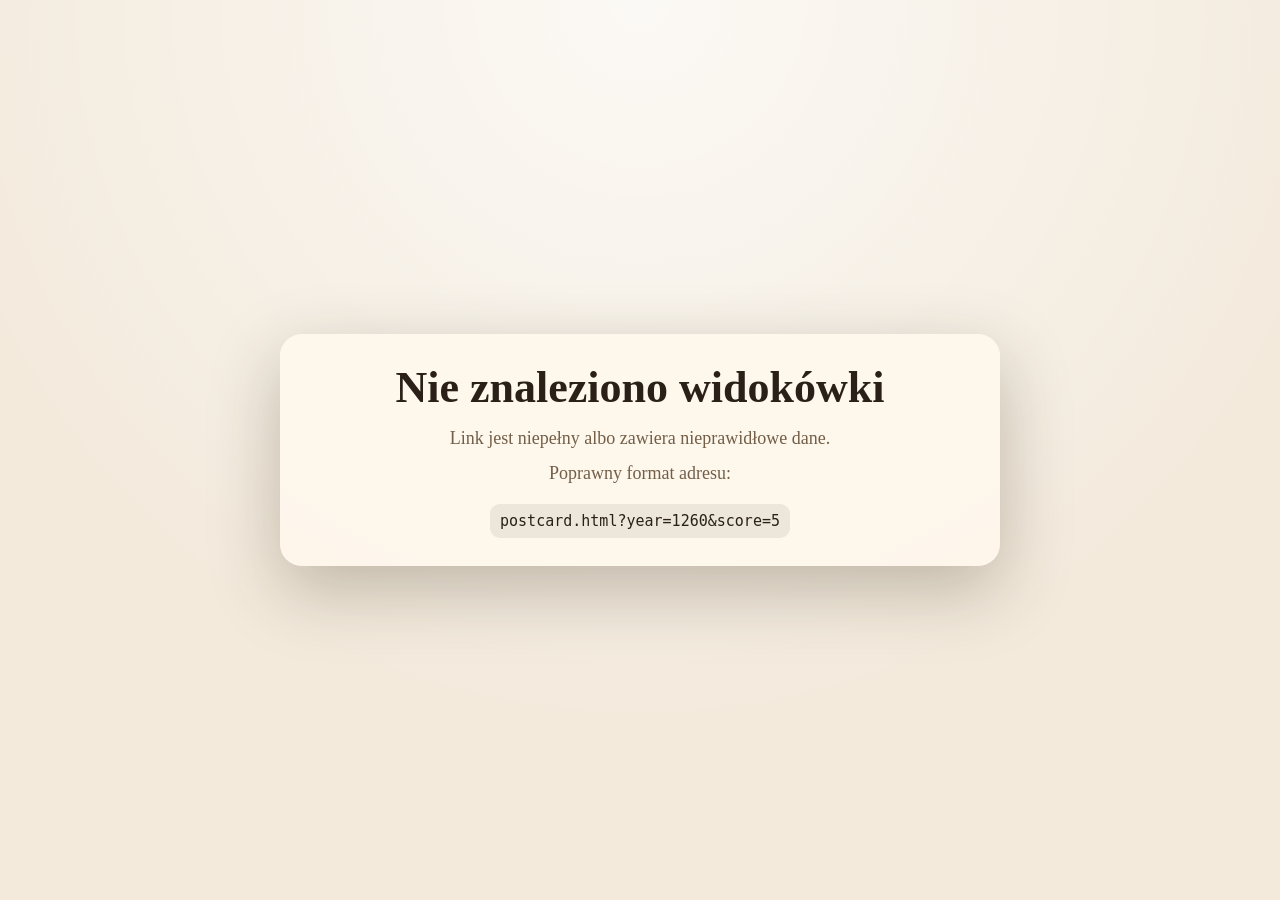
==== postcard.html @ a4b887b3 "feat: add static postcard reward pages Add a GitHub Pages compatible static postcard viewer for HTG " ====
<!doctype html>
<html lang="pl">
<head>
  <meta charset="utf-8" />
  <meta name="viewport" content="width=device-width, initial-scale=1" />

  <title>HTG Widokówka</title>
  <meta name="description" content="Pamiątkowa widokówka z misji HTG" />

  <link rel="stylesheet" href="./assets/postcard.css" />
</head>

<body>
  <main class="page">
    <article class="postcard" id="postcard" hidden>
      <img class="postcard__image" id="postcardImage" src="" alt="" />

      <section class="message" id="messageBox" aria-label="Wynik misji">
        <p class="message__eyebrow">Gratulacje!</p>
        <p class="message__text" id="messageText"></p>
      </section>
    </article>

    <section class="fallback" id="fallback" hidden>
      <h1>Nie znaleziono widokówki</h1>
      <p>Link jest niepełny albo zawiera nieprawidłowe dane.</p>
      <p>Poprawny format adresu:</p>
      <code>postcard.html?year=1260&amp;score=5</code>
    </section>
  </main>

  <script>
    const POSTCARDS = {
      "1260": {
        title: "Początek na Kępie",
        image: "./images/1260.png",
        alt: "Widokówka z epoki 1260, Początek na Kępie",
        messageClass: "message--1260",
      },
      "1750": {
        title: "Zakupy z całego świata",
        image: "./images/1750.png",
        alt: "Widokówka z epoki 1750, Zakupy z całego świata",
        messageClass: "message--1750",
      },
      "1894": {
        title: "Architekt nowoczesnej Hali",
        image: "./images/1894.png",
        alt: "Widokówka z epoki 1894, Architekt nowoczesnej Hali",
        messageClass: "message--1894",
      },
      "1896": {
        title: "Pierwszy dzień pod dachem",
        image: "./images/1896.png",
        alt: "Widokówka z epoki 1896, Pierwszy dzień pod dachem",
        messageClass: "message--1896",
      },
      "1931": {
        title: "Restaurator z Hali",
        image: "./images/1931.png",
        alt: "Widokówka z epoki 1931, Restaurator z Hali",
        messageClass: "message--1931",
      },
      "1975": {
        title: "Zapach mandarynek",
        image: "./images/1975.png",
        alt: "Widokówka z epoki 1975, Zapach mandarynek",
        messageClass: "message--1975",
      },
      "2026": {
        title: "Siedemset lat w jednym miejscu",
        image: "./images/2026.png",
        alt: "Widokówka z epoki 2026, Siedemset lat w jednym miejscu",
        messageClass: "message--2026",
      },
    }

    const params = new URLSearchParams(window.location.search)

    const requestedYear = params.get("year")
    const requestedScore = Number(params.get("score"))

    const hasValidYear = POSTCARDS[requestedYear] !== undefined
    const hasValidScore =
      Number.isInteger(requestedScore) &&
      requestedScore >= 1 &&
      requestedScore <= 5

    const postcardElement = document.getElementById("postcard")
    const fallbackElement = document.getElementById("fallback")

    if (!hasValidYear || !hasValidScore) {
      document.title = "Nie znaleziono widokówki | HTG"
      fallbackElement.hidden = false
    } else {
      const postcard = POSTCARDS[requestedYear]

      document.title = `${postcard.title} | ${requestedScore}/5 pkt`

      const image = document.getElementById("postcardImage")
      image.src = postcard.image
      image.alt = postcard.alt

      const messageBox = document.getElementById("messageBox")
      messageBox.classList.add(postcard.messageClass)

      document.getElementById("messageText").textContent =
        `Zdobyłeś ${requestedScore}/5 pkt`

      postcardElement.hidden = false
    }
  </script>
</body>
</html>
---- assets/postcard.css ----
:root {
  --page-bg: #f3eadc;
  --text: #2a2017;
  --muted: #735f48;
  --shadow: 0 24px 70px rgba(55, 38, 18, 0.28);
}

* {
  box-sizing: border-box;
}

html {
  min-height: 100%;
  background: var(--page-bg);
}

body {
  min-height: 100%;
  margin: 0;
  font-family:
    Georgia,
    "Times New Roman",
    serif;
  color: var(--text);
  background:
    radial-gradient(circle at top, rgba(255, 255, 255, 0.72), transparent 46rem),
    var(--page-bg);
}

.page {
  width: min(100%, 980px);
  min-height: 100vh;
  margin: 0 auto;
  padding: 18px;
  display: flex;
  align-items: center;
  justify-content: center;
}

.postcard {
  position: relative;
  width: 100%;
  overflow: hidden;
  border-radius: 22px;
  background: #fff8ed;
  box-shadow: var(--shadow);
}

.postcard__image {
  display: block;
  width: 100%;
  height: auto;
}

.message {
  position: absolute;
  z-index: 2;
  display: flex;
  flex-direction: column;
  align-items: center;
  justify-content: center;
  text-align: center;
  pointer-events: none;
  color: #6e3e18;
  text-shadow: 0 1px 0 rgba(255, 255, 255, 0.55);
}

.message__eyebrow {
  margin: 0 0 0.12em;
  font-size: clamp(13px, 2.5vw, 28px);
  line-height: 1;
  font-weight: 700;
  letter-spacing: 0.02em;
}

.message__text {
  margin: 0;
  font-size: clamp(18px, 4vw, 44px);
  line-height: 1.06;
  font-weight: 800;
}

/*
  Pozycje tekstu są procentowe względem obrazka.
  Te wartości dopasowujemy ręcznie do pustej etykiety na każdej pocztówce.
*/

/* 1260 */
.message--1260 {
  left: 58%;
  top: 79%;
  width: 34%;
  height: 13%;
}

/* 1750 */
.message--1750 {
  left: 54%;
  top: 77%;
  width: 38%;
  height: 14%;
}

/* 1894 */
.message--1894 {
  left: 53%;
  top: 76%;
  width: 39%;
  height: 13%;
}

/* 1896 */
.message--1896 {
  left: 52%;
  top: 78%;
  width: 39%;
  height: 14%;
}

/* 1931 */
.message--1931 {
  left: 50%;
  top: 80%;
  width: 41%;
  height: 13%;
}

/* 1975 */
.message--1975 {
  left: 52%;
  top: 80%;
  width: 40%;
  height: 12%;
}

/* 2026 */
.message--2026 {
  left: 50%;
  top: 73%;
  width: 43%;
  height: 16%;
}

.fallback {
  width: min(720px, 100%);
  padding: 28px;
  border-radius: 22px;
  background: rgba(255, 248, 237, 0.92);
  box-shadow: var(--shadow);
  text-align: center;
}

.fallback h1 {
  margin: 0 0 12px;
  font-size: clamp(28px, 6vw, 44px);
}

.fallback p {
  margin: 8px 0;
  color: var(--muted);
  font-size: 18px;
  line-height: 1.45;
}

.fallback code {
  display: inline-block;
  margin-top: 10px;
  padding: 8px 10px;
  border-radius: 10px;
  background: rgba(42, 32, 23, 0.08);
  color: var(--text);
  font-size: 15px;
}

@media (max-width: 520px) {
  .page {
    padding: 10px;
  }

  .postcard {
    border-radius: 16px;
  }

  .message__eyebrow {
    font-size: clamp(11px, 2.5vw, 18px);
  }

  .message__text {
    font-size: clamp(15px, 3.8vw, 28px);
  }
}
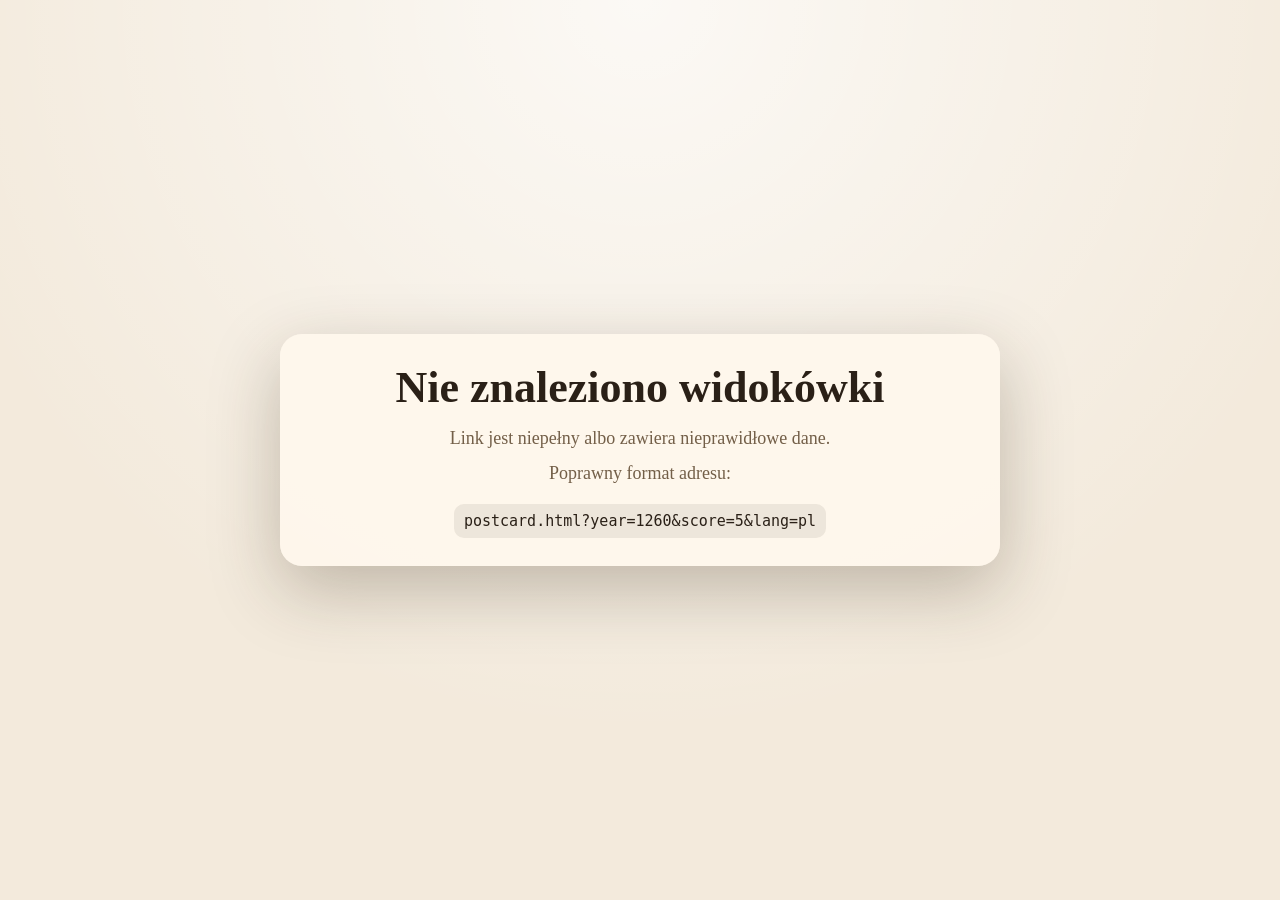
==== commit cec3ec82: "Update HTG postcards and language support" ====
--- a/postcard.html
+++ b/postcard.html
@@ -7,7 +7,7 @@
   <title>HTG Widokówka</title>
   <meta name="description" content="Pamiątkowa widokówka z misji HTG" />
 
-  <link rel="stylesheet" href="./assets/postcard.css" />
+  <link rel="stylesheet" href="./assets/postcard.css?v=20260724-2" />
 </head>
 
 <body>
@@ -16,99 +16,147 @@
       <img class="postcard__image" id="postcardImage" src="" alt="" />
 
       <section class="message" id="messageBox" aria-label="Wynik misji">
-        <p class="message__eyebrow">Gratulacje!</p>
+        <p class="message__eyebrow" id="messageEyebrow"></p>
         <p class="message__text" id="messageText"></p>
       </section>
     </article>
 
     <section class="fallback" id="fallback" hidden>
-      <h1>Nie znaleziono widokówki</h1>
-      <p>Link jest niepełny albo zawiera nieprawidłowe dane.</p>
-      <p>Poprawny format adresu:</p>
-      <code>postcard.html?year=1260&amp;score=5</code>
+      <h1 id="fallbackTitle">Nie znaleziono widokówki</h1>
+      <p id="fallbackText1">Link jest niepełny albo zawiera nieprawidłowe dane.</p>
+      <p id="fallbackText2">Poprawny format adresu:</p>
+      <code>postcard.html?year=1260&amp;score=5&amp;lang=pl</code>
     </section>
   </main>
 
   <script>
+    const CACHE_VERSION = "20260724-2";
+
     const POSTCARDS = {
       "1260": {
         title: "Początek na Kępie",
-        image: "./images/1260.png",
-        alt: "Widokówka z epoki 1260, Początek na Kępie",
-        messageClass: "message--1260",
+        image: `./images/1260.png?v=${CACHE_VERSION}`,
+        alt: "Widokówka z epoki 1260, Początek na Kępie"
       },
       "1750": {
         title: "Zakupy z całego świata",
-        image: "./images/1750.png",
-        alt: "Widokówka z epoki 1750, Zakupy z całego świata",
-        messageClass: "message--1750",
+        image: `./images/1750.png?v=${CACHE_VERSION}`,
+        alt: "Widokówka z epoki 1750, Zakupy z całego świata"
       },
       "1894": {
         title: "Architekt nowoczesnej Hali",
-        image: "./images/1894.png",
-        alt: "Widokówka z epoki 1894, Architekt nowoczesnej Hali",
-        messageClass: "message--1894",
+        image: `./images/1894.png?v=${CACHE_VERSION}`,
+        alt: "Widokówka z epoki 1894, Architekt nowoczesnej Hali"
       },
       "1896": {
         title: "Pierwszy dzień pod dachem",
-        image: "./images/1896.png",
-        alt: "Widokówka z epoki 1896, Pierwszy dzień pod dachem",
-        messageClass: "message--1896",
+        image: `./images/1896.png?v=${CACHE_VERSION}`,
+        alt: "Widokówka z epoki 1896, Pierwszy dzień pod dachem"
       },
       "1931": {
         title: "Restaurator z Hali",
-        image: "./images/1931.png",
-        alt: "Widokówka z epoki 1931, Restaurator z Hali",
-        messageClass: "message--1931",
+        image: `./images/1931.png?v=${CACHE_VERSION}`,
+        alt: "Widokówka z epoki 1931, Restaurator z Hali"
       },
       "1975": {
         title: "Zapach mandarynek",
-        image: "./images/1975.png",
-        alt: "Widokówka z epoki 1975, Zapach mandarynek",
-        messageClass: "message--1975",
-      },
-      "2026": {
-        title: "Siedemset lat w jednym miejscu",
-        image: "./images/2026.png",
-        alt: "Widokówka z epoki 2026, Siedemset lat w jednym miejscu",
-        messageClass: "message--2026",
-      },
+        image: `./images/1975.png?v=${CACHE_VERSION}`,
+        alt: "Widokówka z epoki 1975, Zapach mandarynek"
+      }
+    };
+
+    function formatPolishPoints(score) {
+      if (score === 1) return "1 punkt";
+
+      const mod10 = score % 10;
+      const mod100 = score % 100;
+
+      if (mod10 >= 2 && mod10 <= 4 && !(mod100 >= 12 && mod100 <= 14)) {
+        return `${score} punkty`;
+      }
+
+      return `${score} punktów`;
     }
 
-    const params = new URLSearchParams(window.location.search)
+    const COPY = {
+      pl: {
+        congratulations: "Gratulacje!",
+        invalidTitle: "Nie znaleziono widokówki | HTG",
+        fallbackTitle: "Nie znaleziono widokówki",
+        fallbackText1: "Link jest niepełny albo zawiera nieprawidłowe dane.",
+        fallbackText2: "Poprawny format adresu:",
+        ariaLabel: "Wynik misji",
+        titleSuffix: "pkt",
+        scoreText: (score) => `Zdobyłeś ${formatPolishPoints(score)}`
+      },
+      en: {
+        congratulations: "Congratulations!",
+        invalidTitle: "Postcard not found | HTG",
+        fallbackTitle: "Postcard not found",
+        fallbackText1: "The link is incomplete or contains invalid data.",
+        fallbackText2: "Correct URL format:",
+        ariaLabel: "Mission result",
+        titleSuffix: "pts",
+        scoreText: (score) =>
+          `You scored ${score} ${score === 1 ? "point" : "points"}`
+      }
+    };
 
-    const requestedYear = params.get("year")
-    const requestedScore = Number(params.get("score"))
+    const params = new URLSearchParams(window.location.search);
 
-    const hasValidYear = POSTCARDS[requestedYear] !== undefined
+    const requestedYear = params.get("year");
+    const requestedScore = Number(params.get("score"));
+    const requestedLangRaw = (params.get("lang") || "pl").toLowerCase();
+    const requestedLang = COPY[requestedLangRaw] ? requestedLangRaw : "pl";
+    const copy = COPY[requestedLang];
+
+    document.documentElement.lang = requestedLang;
+
+    const hasValidYear = POSTCARDS[requestedYear] !== undefined;
     const hasValidScore =
       Number.isInteger(requestedScore) &&
       requestedScore >= 1 &&
-      requestedScore <= 5
+      requestedScore <= 5;
 
-    const postcardElement = document.getElementById("postcard")
-    const fallbackElement = document.getElementById("fallback")
+    const postcardElement = document.getElementById("postcard");
+    const fallbackElement = document.getElementById("fallback");
+
+    const fallbackTitle = document.getElementById("fallbackTitle");
+    const fallbackText1 = document.getElementById("fallbackText1");
+    const fallbackText2 = document.getElementById("fallbackText2");
+
+    function showFallback() {
+      document.title = copy.invalidTitle;
+      fallbackTitle.textContent = copy.fallbackTitle;
+      fallbackText1.textContent = copy.fallbackText1;
+      fallbackText2.textContent = copy.fallbackText2;
+      fallbackElement.hidden = false;
+    }
 
     if (!hasValidYear || !hasValidScore) {
-      document.title = "Nie znaleziono widokówki | HTG"
-      fallbackElement.hidden = false
+      showFallback();
     } else {
-      const postcard = POSTCARDS[requestedYear]
+      const postcard = POSTCARDS[requestedYear];
 
-      document.title = `${postcard.title} | ${requestedScore}/5 pkt`
+      document.title =
+        `${postcard.title} | ${requestedScore}/5 ${copy.titleSuffix}`;
 
-      const image = document.getElementById("postcardImage")
-      image.src = postcard.image
-      image.alt = postcard.alt
+      const image = document.getElementById("postcardImage");
+      image.src = postcard.image;
+      image.alt = postcard.alt;
 
-      const messageBox = document.getElementById("messageBox")
-      messageBox.classList.add(postcard.messageClass)
+      const messageBox = document.getElementById("messageBox");
+      messageBox.setAttribute("aria-label", copy.ariaLabel);
+
+      document.getElementById("messageEyebrow").textContent =
+        copy.congratulations;
 
       document.getElementById("messageText").textContent =
-        `Zdobyłeś ${requestedScore}/5 pkt`
+        copy.scoreText(requestedScore);
 
-      postcardElement.hidden = false
+      postcardElement.hidden = false;
     }
   </script>
 </body>
-</html>+</html>
+
--- a/assets/postcard.css
+++ b/assets/postcard.css
@@ -1,26 +1,53 @@
 :root {
   --page-bg: #f3eadc;
+  --card-bg: #fff8ed;
   --text: #2a2017;
   --muted: #735f48;
+  --brand-orange: #fe6e32;
+  --score-color: #ffffff;
   --shadow: 0 24px 70px rgba(55, 38, 18, 0.28);
+
+  --message-left: 45%;
+  --message-top: 3.5%;
+  --message-width: 50%;
+  --message-height: 11.5%;
+}
+
+@font-face {
+  font-family: "Hala Targowa Sans";
+  src: url("./fonts/HalaTargowaSans-Regular.otf") format("opentype");
+  font-style: normal;
+  font-weight: 400;
+  font-display: swap;
+}
+
+@font-face {
+  font-family: "Poppins";
+  src: url("./fonts/Poppins-Medium.ttf") format("truetype");
+  font-style: normal;
+  font-weight: 500;
+  font-display: swap;
 }
 
 * {
   box-sizing: border-box;
 }
 
+html,
+body {
+  width: 100%;
+  min-height: 100%;
+  margin: 0;
+}
+
 html {
-  min-height: 100%;
   background: var(--page-bg);
 }
 
 body {
-  min-height: 100%;
-  margin: 0;
-  font-family:
-    Georgia,
-    "Times New Roman",
-    serif;
+  min-height: 100svh;
+  overflow: auto;
+  font-family: Georgia, "Times New Roman", serif;
   color: var(--text);
   background:
     radial-gradient(circle at top, rgba(255, 255, 255, 0.72), transparent 46rem),
@@ -28,9 +55,9 @@
 }
 
 .page {
-  width: min(100%, 980px);
-  min-height: 100vh;
-  margin: 0 auto;
+  width: 100%;
+  min-height: 100svh;
+  margin: 0;
   padding: 18px;
   display: flex;
   align-items: center;
@@ -39,110 +66,66 @@
 
 .postcard {
   position: relative;
-  width: 100%;
+  width: min(
+    calc(100vw - 36px),
+    calc((100svh - 36px) * 0.5625)
+  );
+  max-width: 1080px;
+  aspect-ratio: 9 / 16;
   overflow: hidden;
   border-radius: 22px;
-  background: #fff8ed;
+  background: var(--card-bg);
   box-shadow: var(--shadow);
+  container-type: inline-size;
 }
 
 .postcard__image {
   display: block;
   width: 100%;
-  height: auto;
+  height: 100%;
+  object-fit: contain;
 }
 
 .message {
   position: absolute;
   z-index: 2;
+  left: var(--message-left);
+  top: var(--message-top);
+  width: var(--message-width);
+  height: var(--message-height);
   display: flex;
   flex-direction: column;
-  align-items: center;
+  align-items: flex-start;
   justify-content: center;
-  text-align: center;
+  text-align: left;
   pointer-events: none;
-  color: #6e3e18;
-  text-shadow: 0 1px 0 rgba(255, 255, 255, 0.55);
 }
 
 .message__eyebrow {
-  margin: 0 0 0.12em;
-  font-size: clamp(13px, 2.5vw, 28px);
+  margin: 0 0 0.22em;
+  font-family: "Hala Targowa Sans", Arial, sans-serif;
+  font-size: 6cqw;
   line-height: 1;
-  font-weight: 700;
-  letter-spacing: 0.02em;
+  font-weight: 400;
+  color: var(--brand-orange);
+  letter-spacing: 0.01em;
+  white-space: nowrap;
+  text-shadow: 0 1px 1px rgba(0, 0, 0, 0.18);
 }
 
 .message__text {
   margin: 0;
-  font-size: clamp(18px, 4vw, 44px);
-  line-height: 1.06;
-  font-weight: 800;
-}
-
-/*
-  Pozycje tekstu są procentowe względem obrazka.
-  Te wartości dopasowujemy ręcznie do pustej etykiety na każdej pocztówce.
-*/
-
-/* 1260 */
-.message--1260 {
-  left: 58%;
-  top: 79%;
-  width: 34%;
-  height: 13%;
-}
-
-/* 1750 */
-.message--1750 {
-  left: 54%;
-  top: 77%;
-  width: 38%;
-  height: 14%;
-}
-
-/* 1894 */
-.message--1894 {
-  left: 53%;
-  top: 76%;
-  width: 39%;
-  height: 13%;
-}
-
-/* 1896 */
-.message--1896 {
-  left: 52%;
-  top: 78%;
-  width: 39%;
-  height: 14%;
-}
-
-/* 1931 */
-.message--1931 {
-  left: 50%;
-  top: 80%;
-  width: 41%;
-  height: 13%;
-}
-
-/* 1975 */
-.message--1975 {
-  left: 52%;
-  top: 80%;
-  width: 40%;
-  height: 12%;
-}
-
-/* 2026 */
-.message--2026 {
-  left: 50%;
-  top: 73%;
-  width: 43%;
-  height: 16%;
+  font-family: "Poppins", Arial, sans-serif;
+  font-size: 2.6cqw;
+  line-height: 1.15;
+  font-weight: 500;
+  color: var(--score-color);
+  white-space: nowrap;
+  text-shadow: 0 1px 2px rgba(0, 0, 0, 0.28);
 }
 
 .fallback {
-  width: min(720px, 100%);
+  width: min(720px, calc(100vw - 36px));
   padding: 28px;
   border-radius: 22px;
   background: rgba(255, 248, 237, 0.92);
@@ -174,18 +157,19 @@
 
 @media (max-width: 520px) {
   .page {
-    padding: 10px;
+    padding: 8px;
   }
 
   .postcard {
-    border-radius: 16px;
+    width: min(
+      calc(100vw - 16px),
+      calc((100svh - 16px) * 0.5625)
+    );
+    border-radius: 14px;
   }
 
-  .message__eyebrow {
-    font-size: clamp(11px, 2.5vw, 18px);
+  .fallback {
+    width: calc(100vw - 16px);
+    padding: 18px;
   }
-
-  .message__text {
-    font-size: clamp(15px, 3.8vw, 28px);
-  }
-}+}
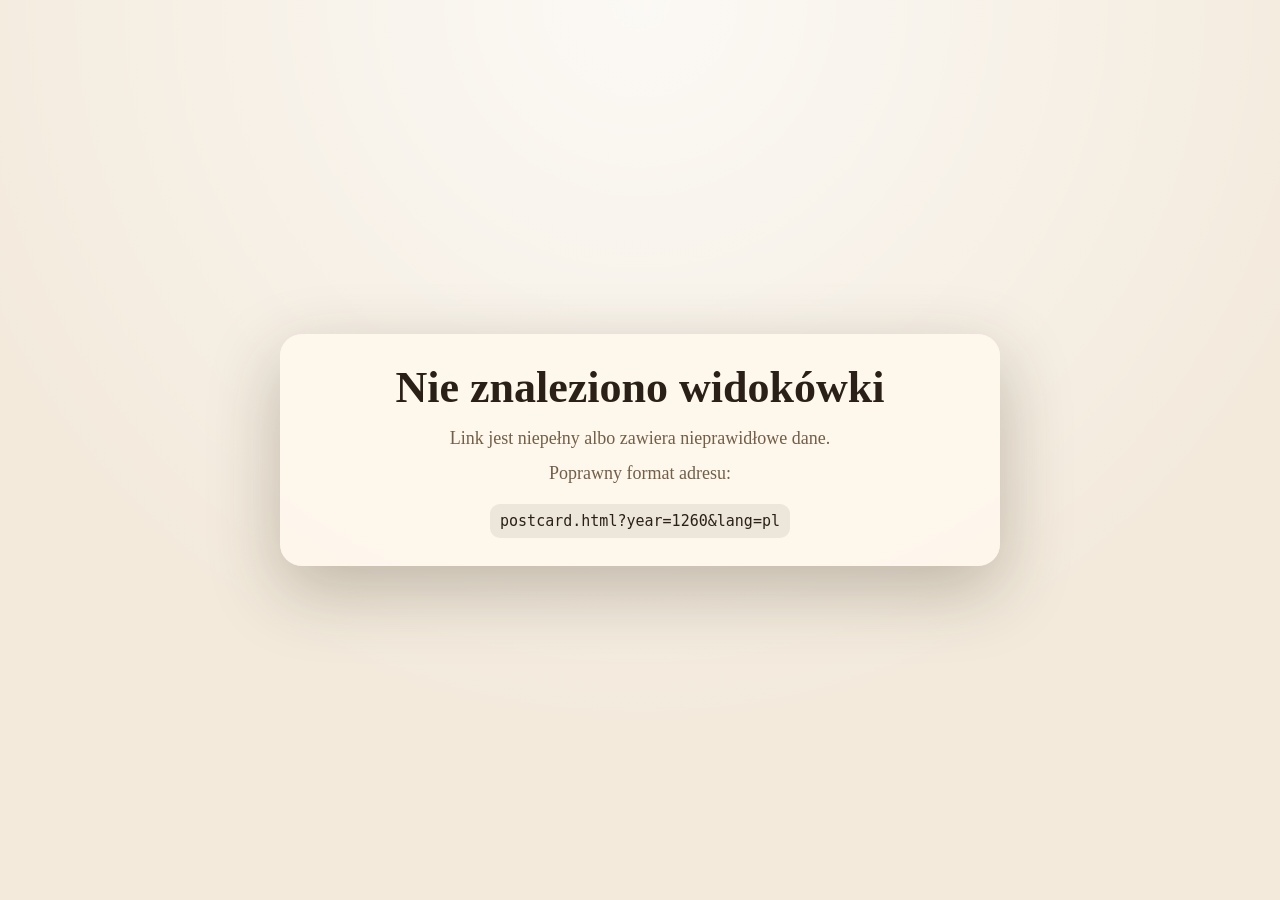
==== commit 01707ff3: "Use localized postcard images" ====
--- a/postcard.html
+++ b/postcard.html
@@ -7,156 +7,115 @@
   <title>HTG Widokówka</title>
   <meta name="description" content="Pamiątkowa widokówka z misji HTG" />
 
-  <link rel="stylesheet" href="./assets/postcard.css?v=20260724-2" />
+  <link rel="stylesheet" href="./assets/postcard.css?v=20260730-1" />
 </head>
 
 <body>
   <main class="page">
     <article class="postcard" id="postcard" hidden>
       <img class="postcard__image" id="postcardImage" src="" alt="" />
-
-      <section class="message" id="messageBox" aria-label="Wynik misji">
-        <p class="message__eyebrow" id="messageEyebrow"></p>
-        <p class="message__text" id="messageText"></p>
-      </section>
     </article>
 
     <section class="fallback" id="fallback" hidden>
       <h1 id="fallbackTitle">Nie znaleziono widokówki</h1>
       <p id="fallbackText1">Link jest niepełny albo zawiera nieprawidłowe dane.</p>
       <p id="fallbackText2">Poprawny format adresu:</p>
-      <code>postcard.html?year=1260&amp;score=5&amp;lang=pl</code>
+      <code>postcard.html?year=1260&amp;lang=pl</code>
     </section>
   </main>
 
   <script>
-    const CACHE_VERSION = "20260724-2";
+    const CACHE_VERSION = "20260730-1";
 
     const POSTCARDS = {
       "1260": {
-        title: "Początek na Kępie",
-        image: `./images/1260.png?v=${CACHE_VERSION}`,
-        alt: "Widokówka z epoki 1260, Początek na Kępie"
+        title: { pl: "Początek na Kępie", en: "The beginning on Kępa" },
+        alt: {
+          pl: "Widokówka z epoki 1260, Początek na Kępie",
+          en: "Postcard from 1260, The beginning on Kępa"
+        }
       },
       "1750": {
-        title: "Zakupy z całego świata",
-        image: `./images/1750.png?v=${CACHE_VERSION}`,
-        alt: "Widokówka z epoki 1750, Zakupy z całego świata"
+        title: { pl: "Zakupy z całego świata", en: "Shopping from around the world" },
+        alt: {
+          pl: "Widokówka z epoki 1750, Zakupy z całego świata",
+          en: "Postcard from 1750, Shopping from around the world"
+        }
       },
       "1894": {
-        title: "Architekt nowoczesnej Hali",
-        image: `./images/1894.png?v=${CACHE_VERSION}`,
-        alt: "Widokówka z epoki 1894, Architekt nowoczesnej Hali"
+        title: { pl: "Architekt nowoczesnej Hali", en: "Architect of the modern market hall" },
+        alt: {
+          pl: "Widokówka z epoki 1894, Architekt nowoczesnej Hali",
+          en: "Postcard from 1894, Architect of the modern market hall"
+        }
       },
       "1896": {
-        title: "Pierwszy dzień pod dachem",
-        image: `./images/1896.png?v=${CACHE_VERSION}`,
-        alt: "Widokówka z epoki 1896, Pierwszy dzień pod dachem"
+        title: { pl: "Pierwszy dzień pod dachem", en: "The first day under the roof" },
+        alt: {
+          pl: "Widokówka z epoki 1896, Pierwszy dzień pod dachem",
+          en: "Postcard from 1896, The first day under the roof"
+        }
       },
       "1931": {
-        title: "Restaurator z Hali",
-        image: `./images/1931.png?v=${CACHE_VERSION}`,
-        alt: "Widokówka z epoki 1931, Restaurator z Hali"
+        title: { pl: "Restaurator z Hali", en: "The restaurateur from the market hall" },
+        alt: {
+          pl: "Widokówka z epoki 1931, Restaurator z Hali",
+          en: "Postcard from 1931, The restaurateur from the market hall"
+        }
       },
       "1975": {
-        title: "Zapach mandarynek",
-        image: `./images/1975.png?v=${CACHE_VERSION}`,
-        alt: "Widokówka z epoki 1975, Zapach mandarynek"
+        title: { pl: "Zapach mandarynek", en: "The scent of mandarins" },
+        alt: {
+          pl: "Widokówka z epoki 1975, Zapach mandarynek",
+          en: "Postcard from 1975, The scent of mandarins"
+        }
       }
     };
 
-    function formatPolishPoints(score) {
-      if (score === 1) return "1 punkt";
-
-      const mod10 = score % 10;
-      const mod100 = score % 100;
-
-      if (mod10 >= 2 && mod10 <= 4 && !(mod100 >= 12 && mod100 <= 14)) {
-        return `${score} punkty`;
-      }
-
-      return `${score} punktów`;
-    }
-
     const COPY = {
       pl: {
-        congratulations: "Gratulacje!",
         invalidTitle: "Nie znaleziono widokówki | HTG",
         fallbackTitle: "Nie znaleziono widokówki",
         fallbackText1: "Link jest niepełny albo zawiera nieprawidłowe dane.",
-        fallbackText2: "Poprawny format adresu:",
-        ariaLabel: "Wynik misji",
-        titleSuffix: "pkt",
-        scoreText: (score) => `Zdobyłeś ${formatPolishPoints(score)}`
+        fallbackText2: "Poprawny format adresu:"
       },
       en: {
-        congratulations: "Congratulations!",
         invalidTitle: "Postcard not found | HTG",
         fallbackTitle: "Postcard not found",
         fallbackText1: "The link is incomplete or contains invalid data.",
-        fallbackText2: "Correct URL format:",
-        ariaLabel: "Mission result",
-        titleSuffix: "pts",
-        scoreText: (score) =>
-          `You scored ${score} ${score === 1 ? "point" : "points"}`
+        fallbackText2: "Correct URL format:"
       }
     };
 
     const params = new URLSearchParams(window.location.search);
-
     const requestedYear = params.get("year");
-    const requestedScore = Number(params.get("score"));
-    const requestedLangRaw = (params.get("lang") || "pl").toLowerCase();
-    const requestedLang = COPY[requestedLangRaw] ? requestedLangRaw : "pl";
+    const requestedLang = (params.get("lang") || "pl").toLowerCase() === "en"
+      ? "en"
+      : "pl";
     const copy = COPY[requestedLang];
 
     document.documentElement.lang = requestedLang;
 
-    const hasValidYear = POSTCARDS[requestedYear] !== undefined;
-    const hasValidScore =
-      Number.isInteger(requestedScore) &&
-      requestedScore >= 1 &&
-      requestedScore <= 5;
-
+    const postcard = POSTCARDS[requestedYear];
     const postcardElement = document.getElementById("postcard");
     const fallbackElement = document.getElementById("fallback");
 
-    const fallbackTitle = document.getElementById("fallbackTitle");
-    const fallbackText1 = document.getElementById("fallbackText1");
-    const fallbackText2 = document.getElementById("fallbackText2");
+    if (!postcard) {
+      document.title = copy.invalidTitle;
+      document.getElementById("fallbackTitle").textContent = copy.fallbackTitle;
+      document.getElementById("fallbackText1").textContent = copy.fallbackText1;
+      document.getElementById("fallbackText2").textContent = copy.fallbackText2;
+      fallbackElement.hidden = false;
+    } else {
+      const imageSuffix = requestedLang === "en" ? "en" : "";
+      const image = document.getElementById("postcardImage");
 
-    function showFallback() {
-      document.title = copy.invalidTitle;
-      fallbackTitle.textContent = copy.fallbackTitle;
-      fallbackText1.textContent = copy.fallbackText1;
-      fallbackText2.textContent = copy.fallbackText2;
-      fallbackElement.hidden = false;
-    }
-
-    if (!hasValidYear || !hasValidScore) {
-      showFallback();
-    } else {
-      const postcard = POSTCARDS[requestedYear];
-
-      document.title =
-        `${postcard.title} | ${requestedScore}/5 ${copy.titleSuffix}`;
-
-      const image = document.getElementById("postcardImage");
-      image.src = postcard.image;
-      image.alt = postcard.alt;
-
-      const messageBox = document.getElementById("messageBox");
-      messageBox.setAttribute("aria-label", copy.ariaLabel);
-
-      document.getElementById("messageEyebrow").textContent =
-        copy.congratulations;
-
-      document.getElementById("messageText").textContent =
-        copy.scoreText(requestedScore);
+      document.title = `${postcard.title[requestedLang]} | HTG`;
+      image.src = `./images/${requestedYear}${imageSuffix}.png?v=${CACHE_VERSION}`;
+      image.alt = postcard.alt[requestedLang];
 
       postcardElement.hidden = false;
     }
   </script>
 </body>
 </html>
-
--- a/assets/postcard.css
+++ b/assets/postcard.css
@@ -3,30 +3,7 @@
   --card-bg: #fff8ed;
   --text: #2a2017;
   --muted: #735f48;
-  --brand-orange: #fe6e32;
-  --score-color: #ffffff;
   --shadow: 0 24px 70px rgba(55, 38, 18, 0.28);
-
-  --message-left: 45%;
-  --message-top: 3.5%;
-  --message-width: 50%;
-  --message-height: 11.5%;
-}
-
-@font-face {
-  font-family: "Hala Targowa Sans";
-  src: url("./fonts/HalaTargowaSans-Regular.otf") format("opentype");
-  font-style: normal;
-  font-weight: 400;
-  font-display: swap;
-}
-
-@font-face {
-  font-family: "Poppins";
-  src: url("./fonts/Poppins-Medium.ttf") format("truetype");
-  font-style: normal;
-  font-weight: 500;
-  font-display: swap;
 }
 
 * {
@@ -76,7 +53,6 @@
   border-radius: 22px;
   background: var(--card-bg);
   box-shadow: var(--shadow);
-  container-type: inline-size;
 }
 
 .postcard__image {
@@ -84,44 +60,6 @@
   width: 100%;
   height: 100%;
   object-fit: contain;
-}
-
-.message {
-  position: absolute;
-  z-index: 2;
-  left: var(--message-left);
-  top: var(--message-top);
-  width: var(--message-width);
-  height: var(--message-height);
-  display: flex;
-  flex-direction: column;
-  align-items: flex-start;
-  justify-content: center;
-  text-align: left;
-  pointer-events: none;
-}
-
-.message__eyebrow {
-  margin: 0 0 0.22em;
-  font-family: "Hala Targowa Sans", Arial, sans-serif;
-  font-size: 6cqw;
-  line-height: 1;
-  font-weight: 400;
-  color: var(--brand-orange);
-  letter-spacing: 0.01em;
-  white-space: nowrap;
-  text-shadow: 0 1px 1px rgba(0, 0, 0, 0.18);
-}
-
-.message__text {
-  margin: 0;
-  font-family: "Poppins", Arial, sans-serif;
-  font-size: 2.6cqw;
-  line-height: 1.15;
-  font-weight: 500;
-  color: var(--score-color);
-  white-space: nowrap;
-  text-shadow: 0 1px 2px rgba(0, 0, 0, 0.28);
 }
 
 .fallback {
